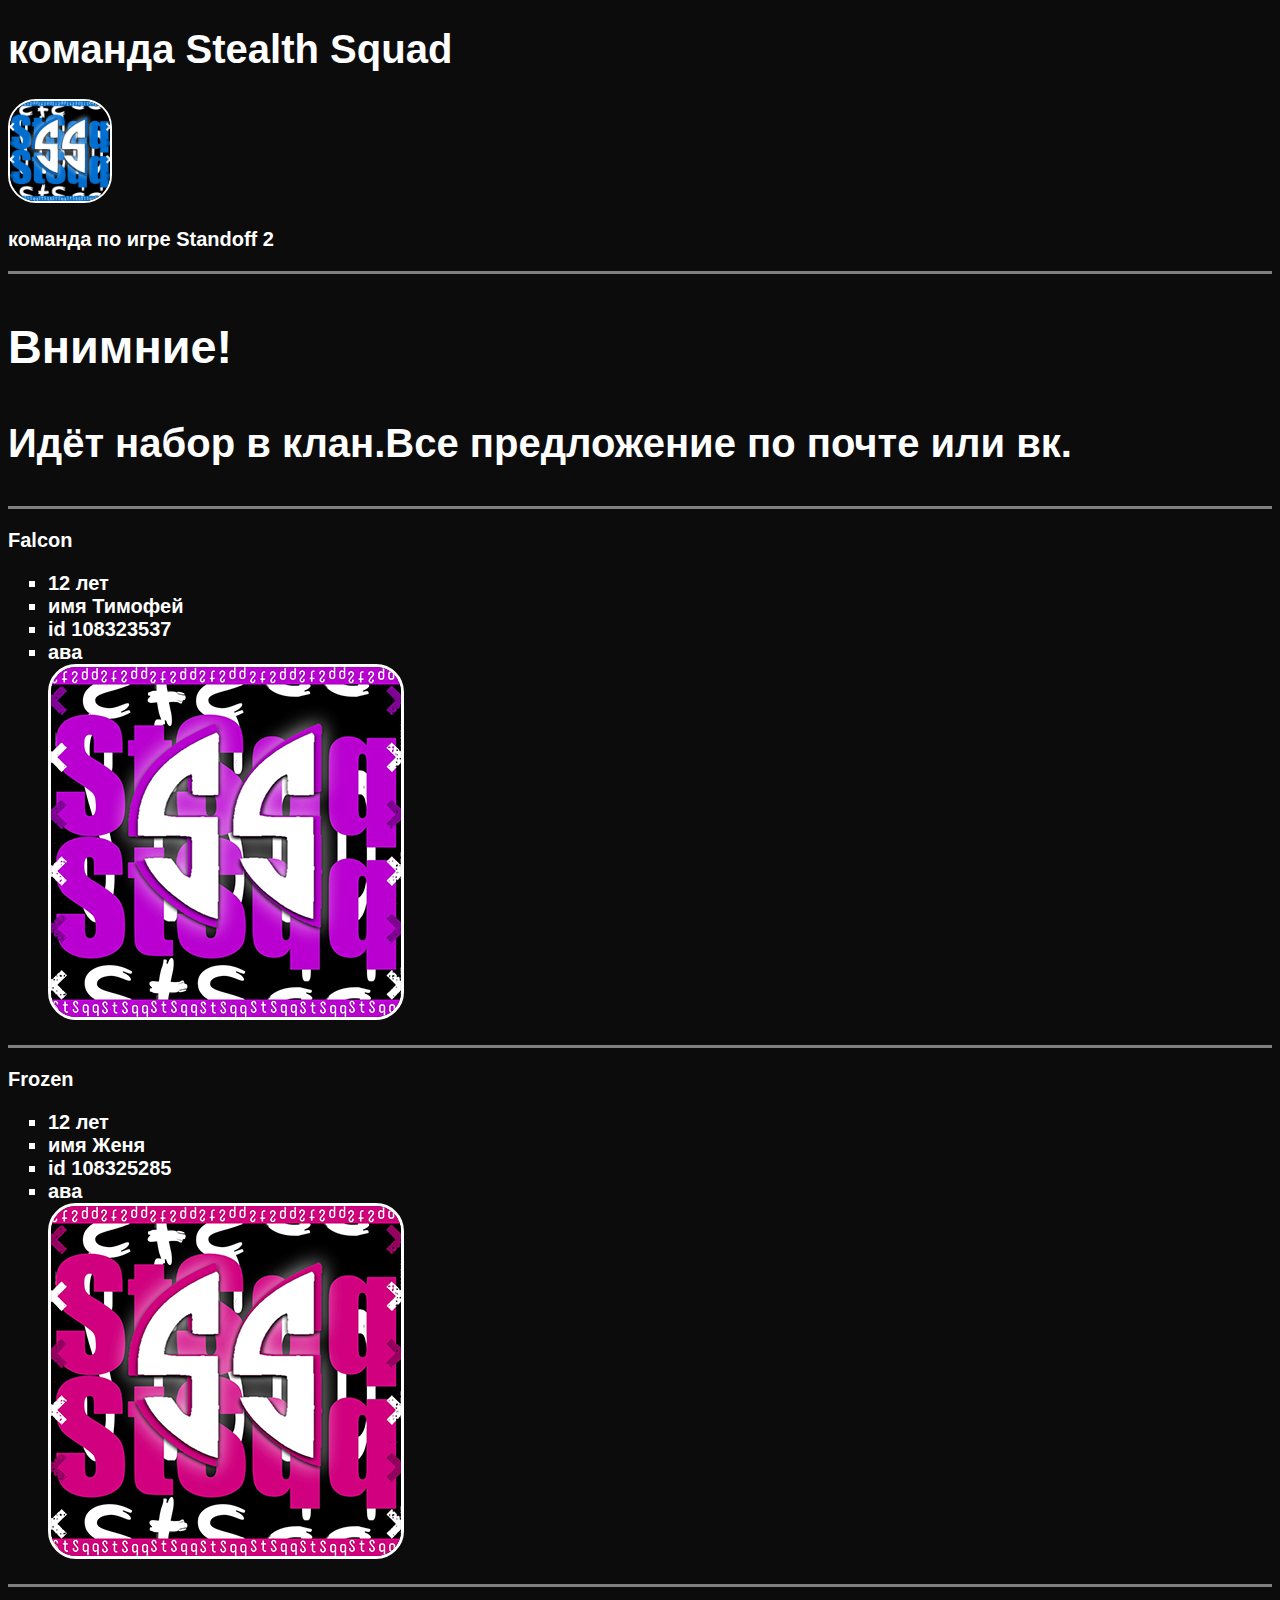
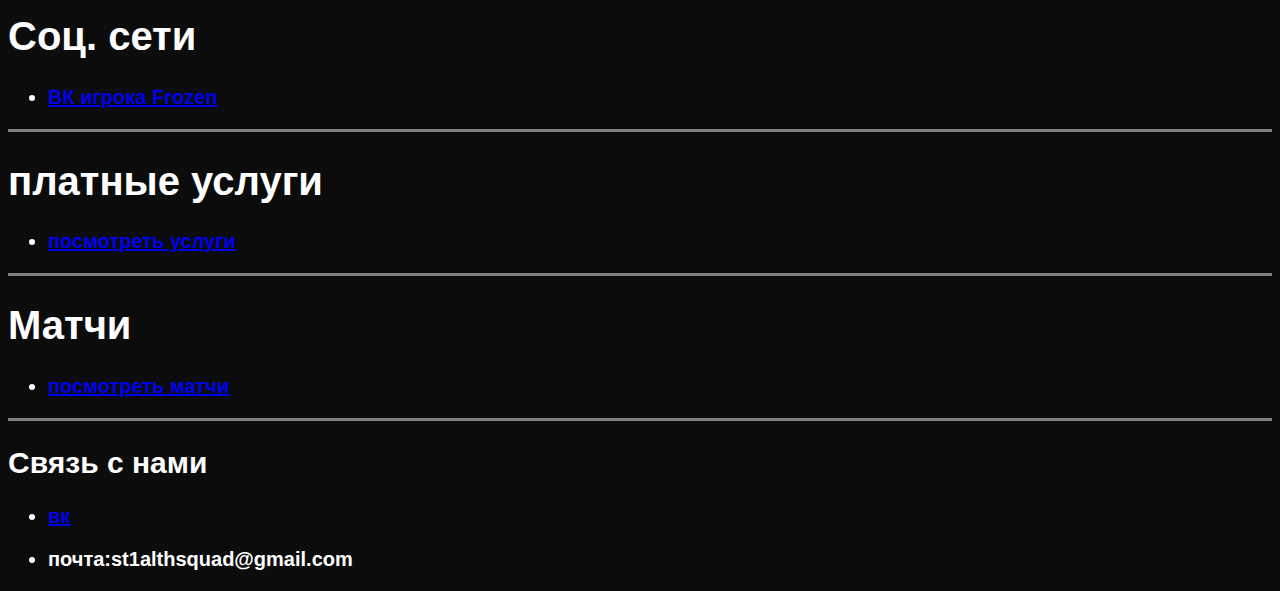
==== index.html @ f6fe9874 "Add files via upload" ====
<!DOCTYPE html>
<html>
<head>
 <meta charset="UTF-8">
    <title>StSqq</title>
    <link href="styles.css" rel="stylesheet">
</head>
<body>
<div class="contener">
<h1>команда Stealth Squad </h1>
<img src="Picsart_22-01-13_18-13-04-975.jpg" alt="тут ава клана" width="100" class="ava3">
<p>команда по игре Standoff 2</p>
<hr size="3" noshade>
<div class="klan"> <!--клан набор-->
<h3><strong>Внимние!</strong></h3>
<p><strong>Идёт набор в клан.Все предложение по почте или вк.</strong></p>
</div>
<hr size="3" noshade>
<p><strong>Falcon</strong></p> <!--инфа о тиме-->
<ul type="square">
    <li><strong>12 лет</strong></li>
    <li><strong>имя Тимофей</strong></li>
    <li><strong>id 108323537 </strong></li>
    <li><strong>ава </strong></li>
    <img src="z2.png" alt="тут моя ава" class="ava1">
</ul>
<hr size="3" noshade>
<p><strong>Frozen</strong></p> <!--инфа о жене-->
<ul type="square">
    <li><strong>12 лет</strong></li>
    <li><strong>имя Женя</strong></li>
    <li><strong>id 108325285</strong></li>
    <li><strong>ава </strong></li>
    <img src="z3.png" alt="тут моя ава" class="ava2">
</ul>
<hr size="3" noshade>
<h1><strong>Соц. сети</strong></h1> <!--соц сети-->
<ul>
    <li><a href="https://vk.com/frozencuber" target="_blank">ВК игрока Frozen</a></li>
</ul>
<hr size="3" noshade>
<h1><strong>платные услуги</strong></h1> <!--платные услуги-->
<ul>
    <li><a href="платные услуги.html">посмотреть услуги</a></li>
</ul>
<hr size="3" noshade>


<h1><strong>Матчи</strong> </h1> <!--матчи-->
<ul>
    <li><a href="матчи.html">посмотреть матчи</a></li>
</ul>
<hr size="3" noshade>

<h2>Связь с нами</h2> <!--связь с нами-->
<ul>
<li><a href="https://vk.com/frozencuber">вк</a></li>
<li><p><strong>почта:st1althsquad@gmail.com</strong></p></li>
</ul>
</div>
</body>
</html>
---- styles.css ----
body{
    background-color: #000000f3;
    color: #ffffff;

    font-size: 20px;
    font-weight: 600;
    font-family: 'Trebuchet MS', 'Lucida Sans Unicode', 'Lucida Grande', 'Lucida Sans', Arial, sans-serif;

}

.ava1{
    border-radius: 28px;
    border: 3px solid white;
}
.ava2{
    border-radius: 28px;
    border: 3px solid white;
}
.text2{
    font-size: 30px;
}
.sob{
    
}
.match{
    border-radius: 28px;
    border: 2px solid white;
}
.дата{
    font-size: 30px;
}
.see{
    font-size: 30px;
}
.ava3{
    border-radius: 28px;
    border: 2px solid white;
}
.klan{
font-size: 40px;
font-family: 'Trebuchet MS', 'Lucida Sans Unicode', 'Lucida Grande', 'Lucida Sans', Arial, sans-serif;
}
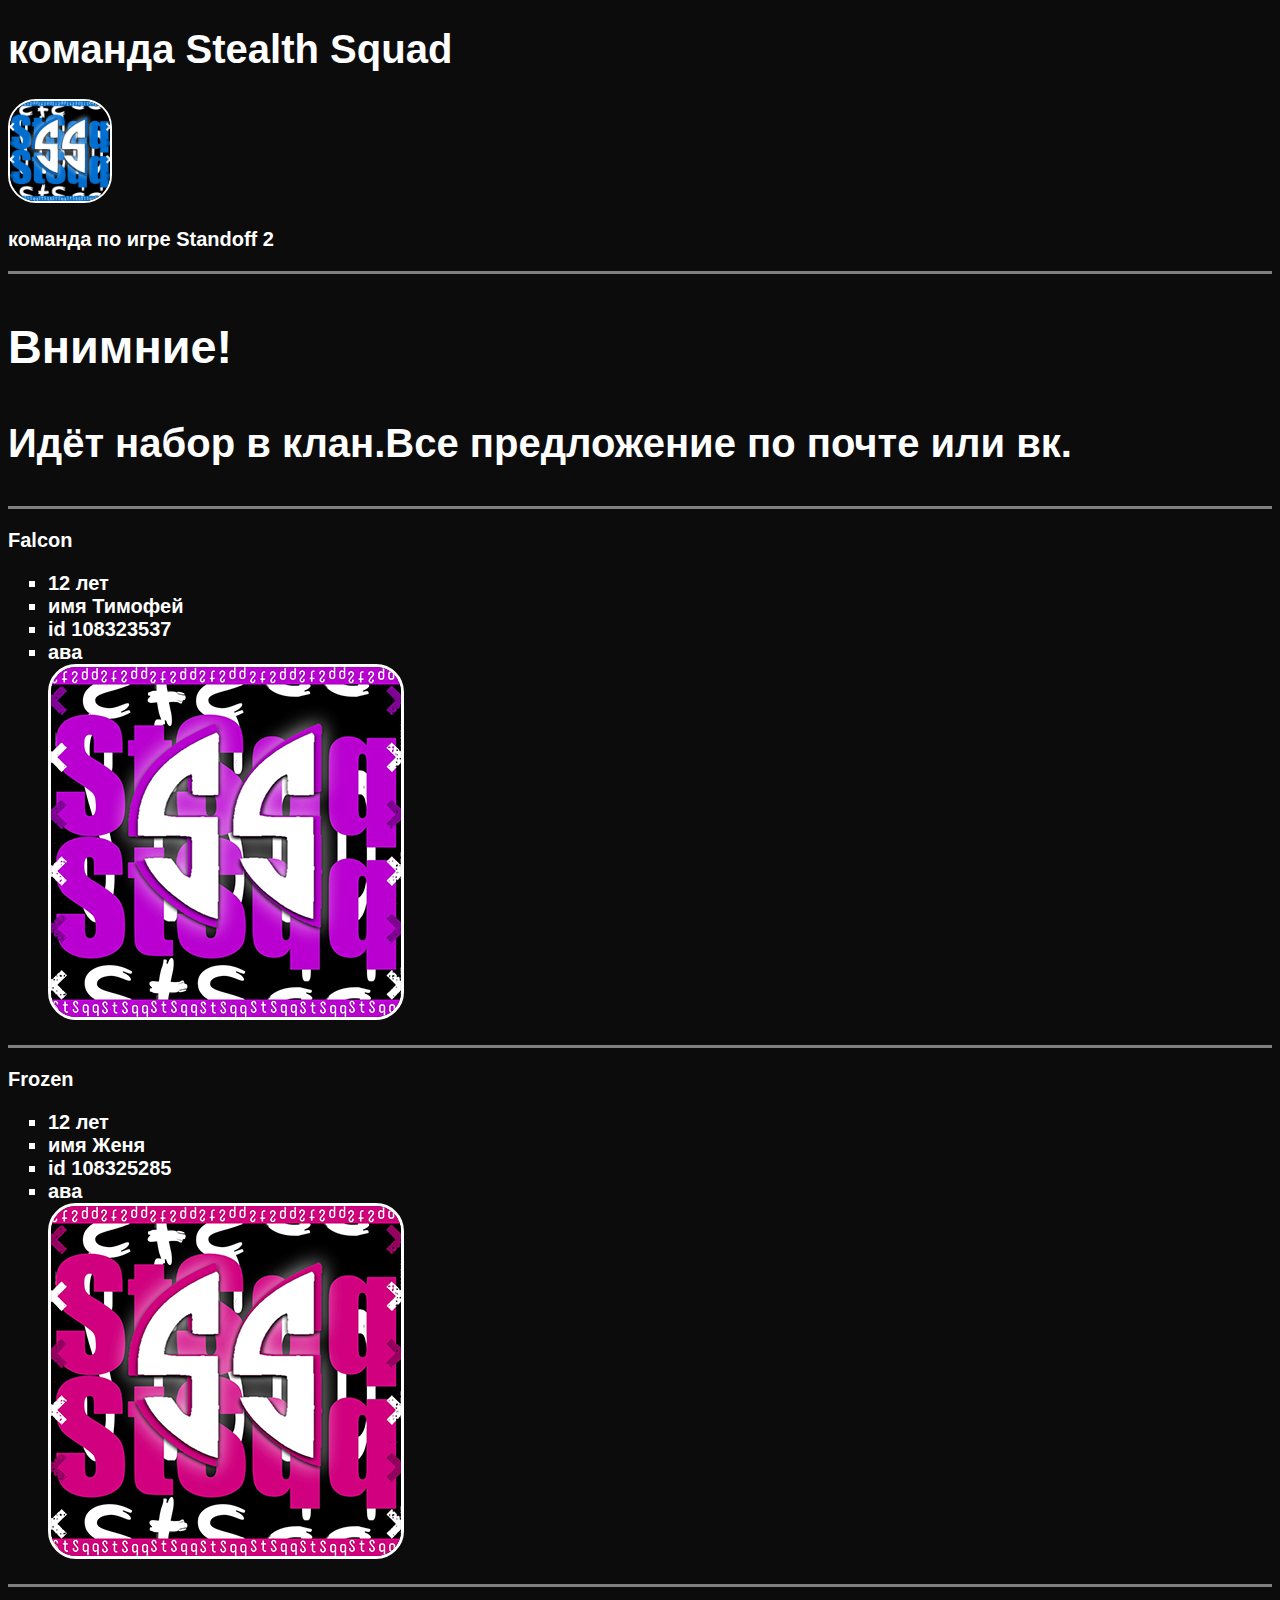
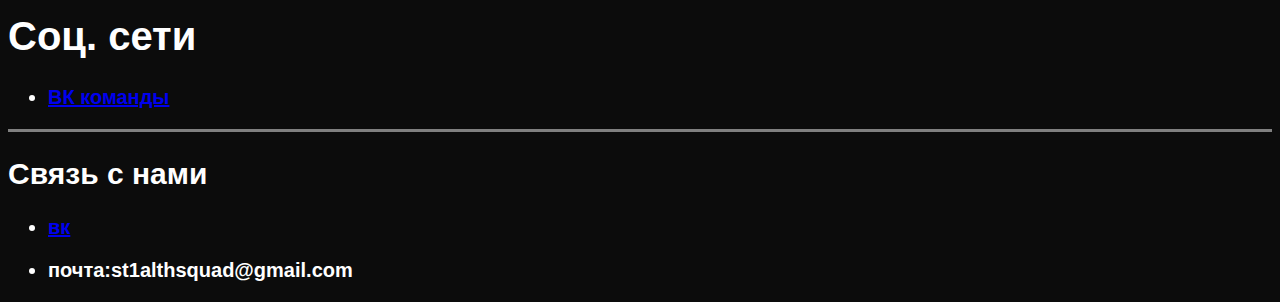
==== commit 0f4c378c: "Add files via upload" ====
--- a/index.html
+++ b/index.html
@@ -15,6 +15,7 @@
 <h3><strong>Внимние!</strong></h3>
 <p><strong>Идёт набор в клан.Все предложение по почте или вк.</strong></p>
 </div>
+
 <hr size="3" noshade>
 <p><strong>Falcon</strong></p> <!--инфа о тиме-->
 <ul type="square">
@@ -24,6 +25,7 @@
     <li><strong>ава </strong></li>
     <img src="z2.png" alt="тут моя ава" class="ava1">
 </ul>
+
 <hr size="3" noshade>
 <p><strong>Frozen</strong></p> <!--инфа о жене-->
 <ul type="square">
@@ -33,29 +35,35 @@
     <li><strong>ава </strong></li>
     <img src="z3.png" alt="тут моя ава" class="ava2">
 </ul>
+
 <hr size="3" noshade>
 <h1><strong>Соц. сети</strong></h1> <!--соц сети-->
 <ul>
-    <li><a href="https://vk.com/frozencuber" target="_blank">ВК игрока Frozen</a></li>
+    <li><a href="https://vk.com/stealth.squad" target="_blank">ВК команды</a></li>
 </ul>
 <hr size="3" noshade>
-<h1><strong>платные услуги</strong></h1> <!--платные услуги-->
+
+<!-- <h1><strong>платные услуги</strong></h1> 
 <ul>
     <li><a href="платные услуги.html">посмотреть услуги</a></li>
 </ul>
-<hr size="3" noshade>
+<hr size="3" noshade> --><!--платные услуги-->
 
 
-<h1><strong>Матчи</strong> </h1> <!--матчи-->
+<!--<h1><strong>Матчи</strong> </h1>
 <ul>
     <li><a href="матчи.html">посмотреть матчи</a></li>
 </ul>
-<hr size="3" noshade>
+<hr size="3" noshade> --> <!--матчи-->
 
 <h2>Связь с нами</h2> <!--связь с нами-->
+
 <ul>
-<li><a href="https://vk.com/frozencuber">вк</a></li>
+
+<li><a href="https://vk.com/stealth.squad">вк</a></li>
+
 <li><p><strong>почта:st1althsquad@gmail.com</strong></p></li>
+
 </ul>
 </div>
 </body>
--- a/styles.css
+++ b/styles.css
@@ -19,9 +19,6 @@
 .text2{
     font-size: 30px;
 }
-.sob{
-    
-}
 .match{
     border-radius: 28px;
     border: 2px solid white;
